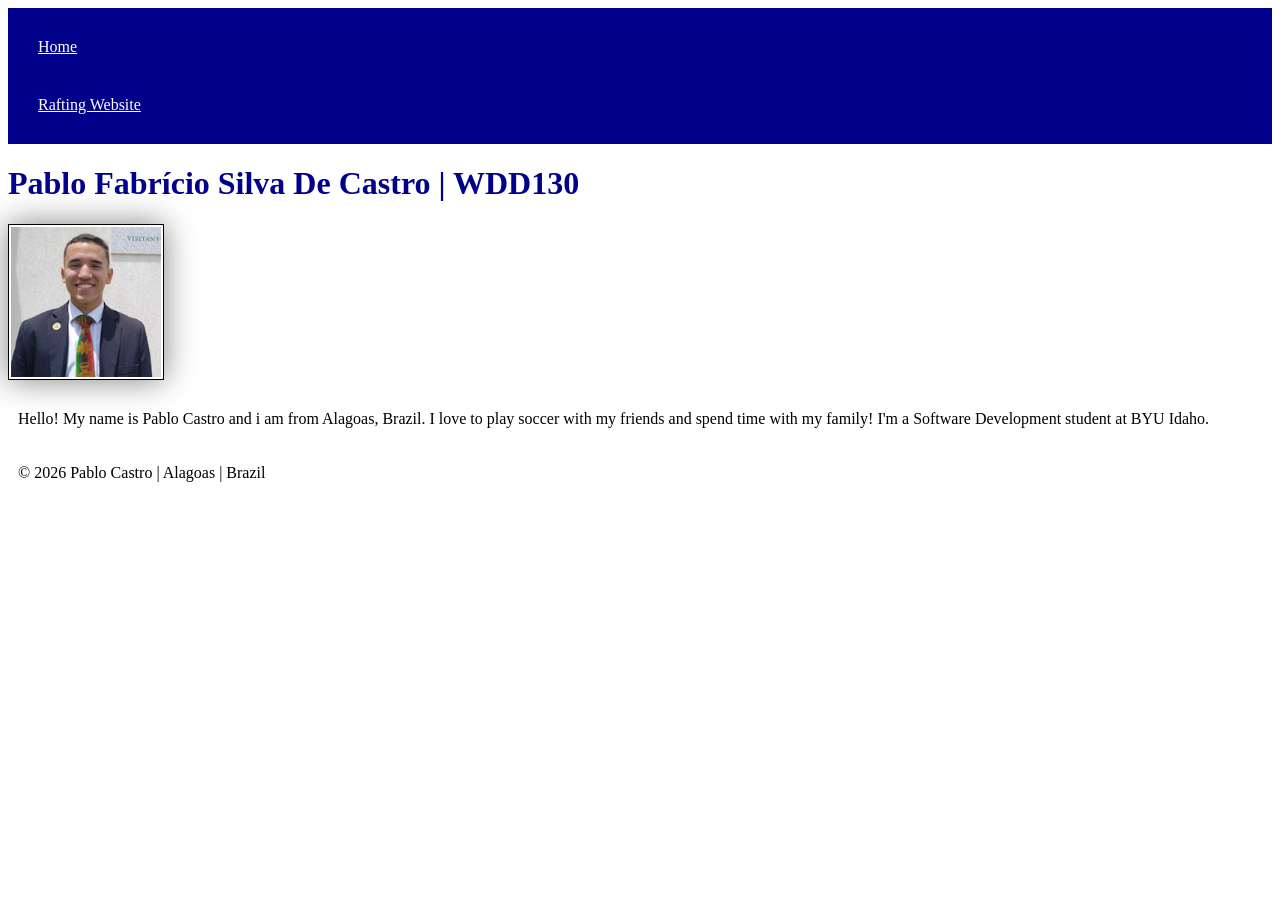
==== index.html @ fb1a8198 "Home Page change" ====
<!DOCTYPE html>
<html lang="en">

<head>
    <meta charset="UTF-8">
    <meta name="viewport" content="width=device-width, initial-scale=1.0">
    <title>Pablo Fabrício Silva de Castro | WDD 130 </title>
    <link rel="stylesheet" href="styles/styles.css">
</head>

<body>
    <header>
        <nav>
            <a href="#">Home</a>
            <a href="wwr/">Rafting Website</a>
        </nav>
    </header>
    <main>
        <h1> Pablo Fabrício Silva De Castro | WDD130 </h1>
        <img src="images/profile.jpg" alt="Pablo Castro" width="200">
        <p>Hello! My name is Pablo Castro and i am from Alagoas, Brazil. I love to play soccer with
            my friends and spend time with my family! I'm a Software Development student at BYU
            Idaho. </p>
    </main>
    <footer>
        <p>&copy; 2026 Pablo Castro | Alagoas | Brazil</p>
    </footer>
</body>

</html>
---- styles/styles.css ----
nav {
    background-color: darkblue;
    padding: 10px;
}

nav a {
    color: white;
    display: block;
    padding: 20px;
}

h1 {
    color: darkblue
}

img {
    width: 150px;
    height: auto;
    border: 1px solid black;
    padding: 2px;
    box-shadow: 0 0 30px gray;
}

p {
    padding: 10px;
}
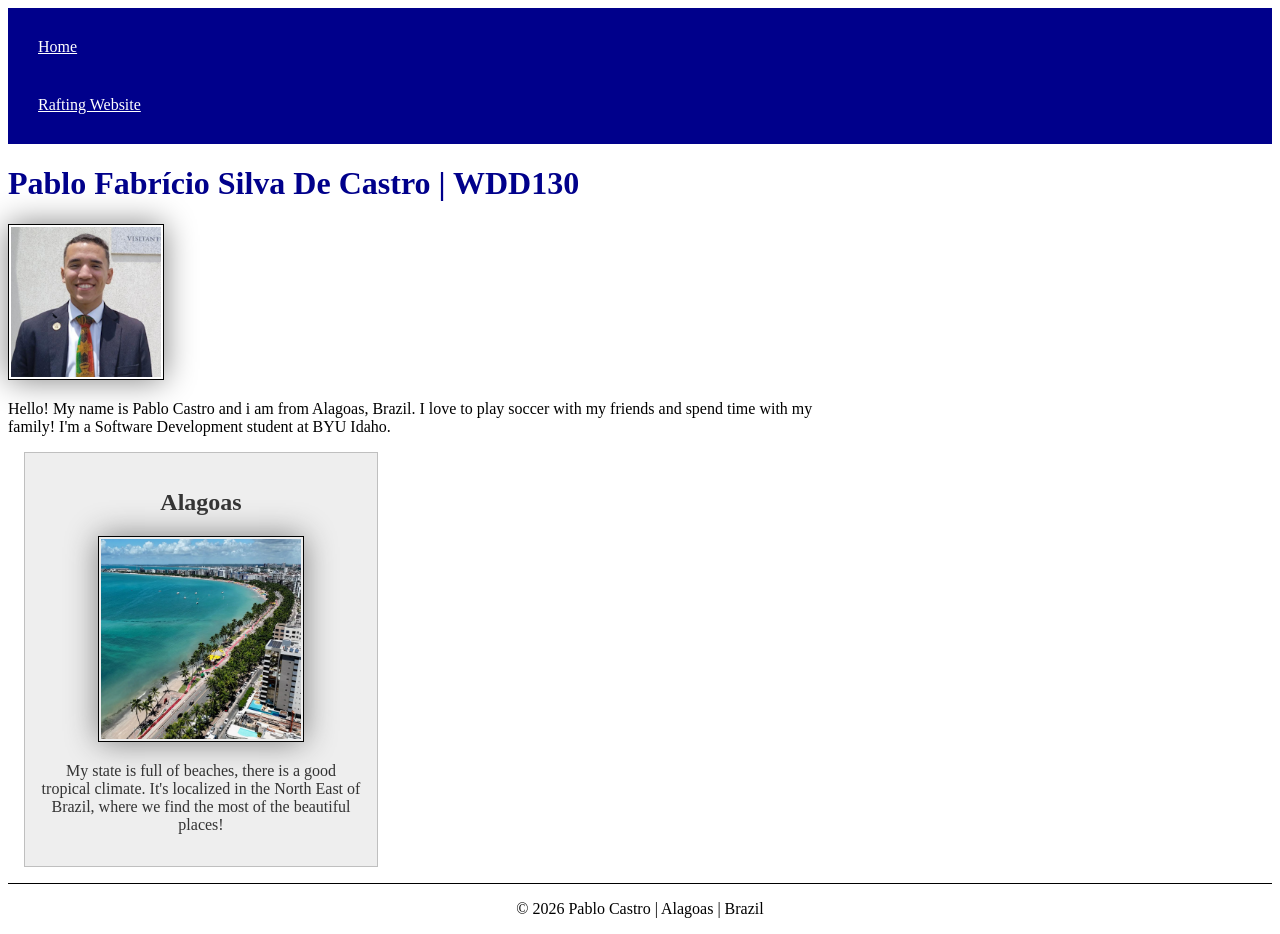
==== commit 1019b6ba: "personal page completed" ====
--- a/index.html
+++ b/index.html
@@ -4,7 +4,9 @@
 <head>
     <meta charset="UTF-8">
     <meta name="viewport" content="width=device-width, initial-scale=1.0">
-    <title>Pablo Fabrício Silva de Castro | WDD 130 </title>
+    <title> Pablo Fabrício Silva de Castro | WDD 130 </title>
+    <meta name="description" content="Pablo Castro, Web Fundamentals, show personal information.">
+    <meta name="Author" content="Pablo Castro">
     <link rel="stylesheet" href="styles/styles.css">
 </head>
 
@@ -22,6 +24,12 @@
             my friends and spend time with my family! I'm a Software Development student at BYU
             Idaho. </p>
     </main>
+    <aside>
+        <h2> Alagoas </h2>
+        <img src="week02/images/img-maceio.jpg" alt="A beach of Alagoas">
+        <p>My state is full of beaches, there is a good tropical climate. It's localized in the
+            North East of Brazil, where we find the most of the beautiful places!</p>
+    </aside>
     <footer>
         <p>&copy; 2026 Pablo Castro | Alagoas | Brazil</p>
     </footer>
--- a/styles/styles.css
+++ b/styles/styles.css
@@ -23,4 +23,39 @@
 
 p {
     padding: 10px;
+}
+
+main {
+    max-width: 840px;
+}
+
+aside {
+    width: 20rem;
+    margin: 1rem;
+    border: 1px solid rgb(0 0 0 / 0.2);
+    /* 1 */
+    padding: 1rem;
+    background-color: #eee;
+    color: #333;
+    text-align: center;
+}
+
+aside img {
+    width: 200px;
+    height: auto;
+}
+
+main img {
+    width: 150px;
+    height: auto;
+}
+
+p {
+    padding: 0;
+}
+
+footer {
+    margin-top: 15px;
+    border-top: 1px solid #000;
+    text-align: center;
 }
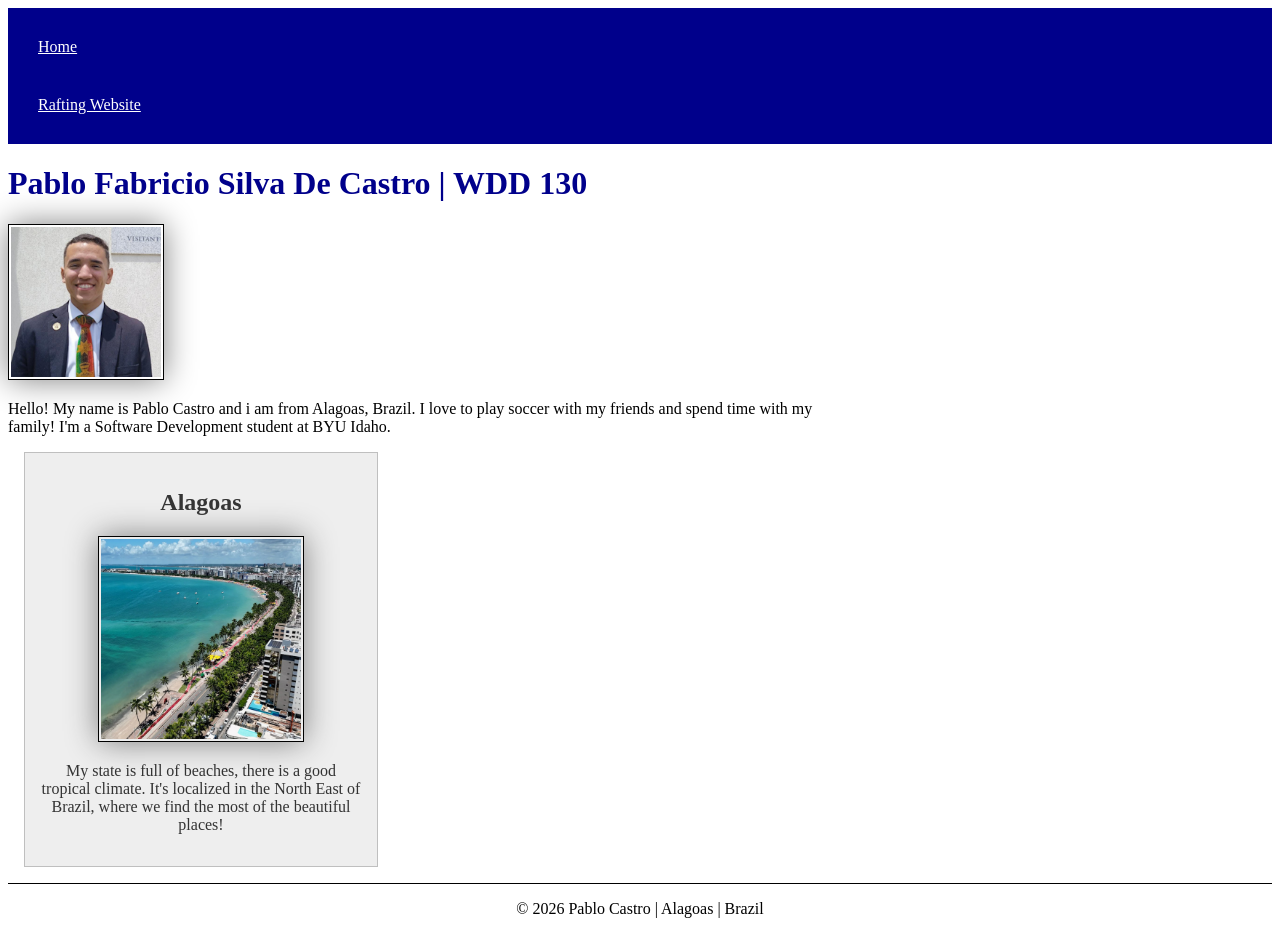
==== commit a547d5f8: "fixed erros own page" ====
--- a/index.html
+++ b/index.html
@@ -4,9 +4,8 @@
 <head>
     <meta charset="UTF-8">
     <meta name="viewport" content="width=device-width, initial-scale=1.0">
-    <title> Pablo Fabrício Silva de Castro | WDD 130 </title>
+    <title> Pablo Fabricio Silva De Castro | WDD 130 </title>
     <meta name="description" content="Pablo Castro, Web Fundamentals, show personal information.">
-    <meta name="Author" content="Pablo Castro">
     <link rel="stylesheet" href="styles/styles.css">
 </head>
 
@@ -18,7 +17,7 @@
         </nav>
     </header>
     <main>
-        <h1> Pablo Fabrício Silva De Castro | WDD130 </h1>
+        <h1> Pablo Fabricio Silva De Castro | WDD 130 </h1>
         <img src="images/profile.jpg" alt="Pablo Castro" width="200">
         <p>Hello! My name is Pablo Castro and i am from Alagoas, Brazil. I love to play soccer with
             my friends and spend time with my family! I'm a Software Development student at BYU
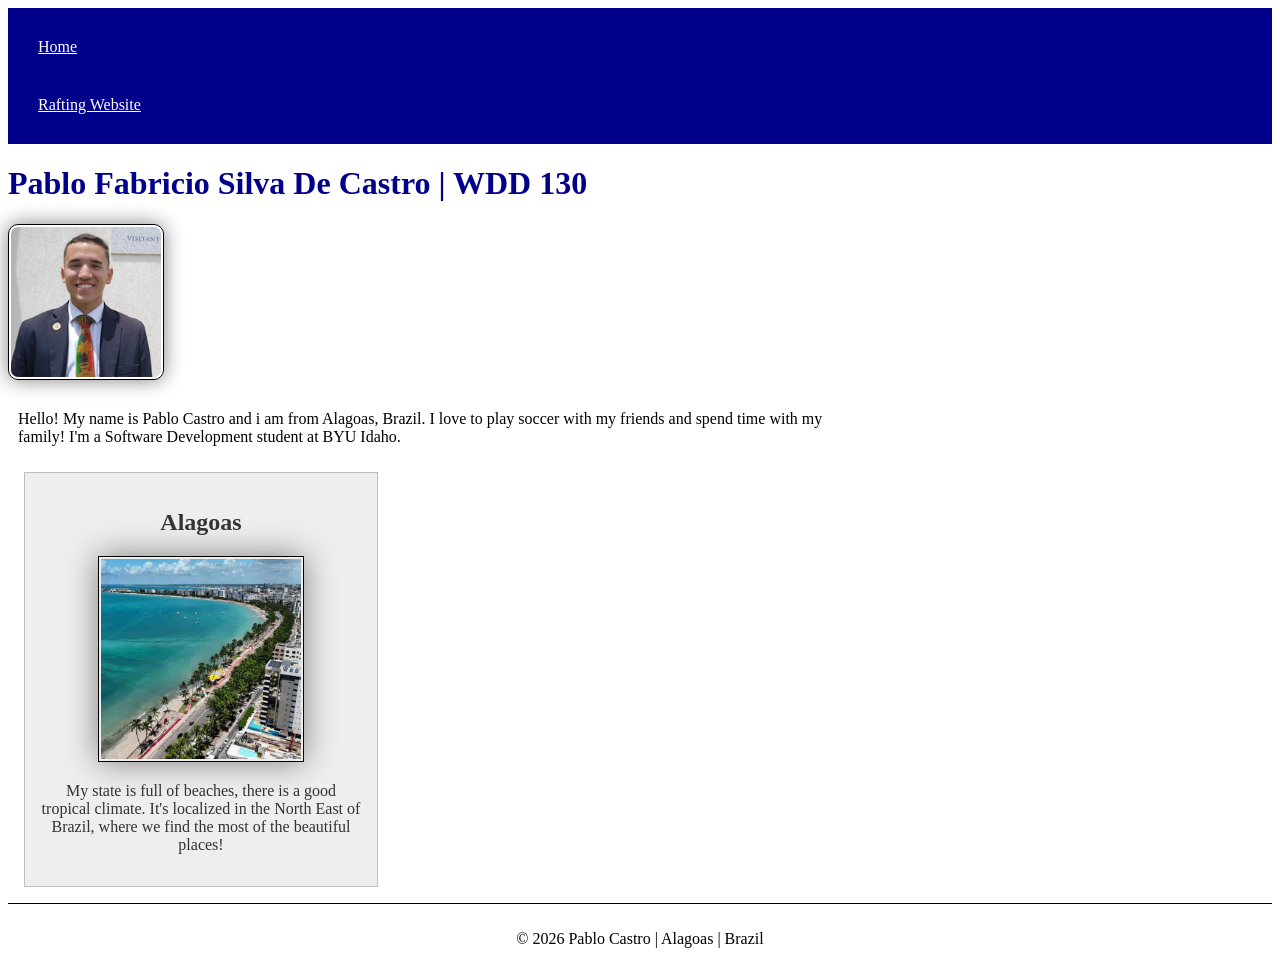
==== commit b4b37ab2: "fixed" ====
--- a/index.html
+++ b/index.html
@@ -5,7 +5,8 @@
     <meta charset="UTF-8">
     <meta name="viewport" content="width=device-width, initial-scale=1.0">
     <title> Pablo Fabricio Silva De Castro | WDD 130 </title>
-    <meta name="description" content="Pablo Castro, Web Fundamentals, show personal information.">
+    <meta name="Pablo"
+      content="Pablo Castro, Web Fundamentals, showing personal information, including where i am from. There is pictures about my state and a short description.">
     <link rel="stylesheet" href="styles/styles.css">
 </head>
 
--- a/styles/styles.css
+++ b/styles/styles.css
@@ -48,9 +48,13 @@
 main img {
     width: 150px;
     height: auto;
+    border: 1px solid black;
+    padding: 2px;
+    box-shadow: 0 0 20px gray;
+    border-radius: 10px;
 }
 
-p {
+aside p {
     padding: 0;
 }
 
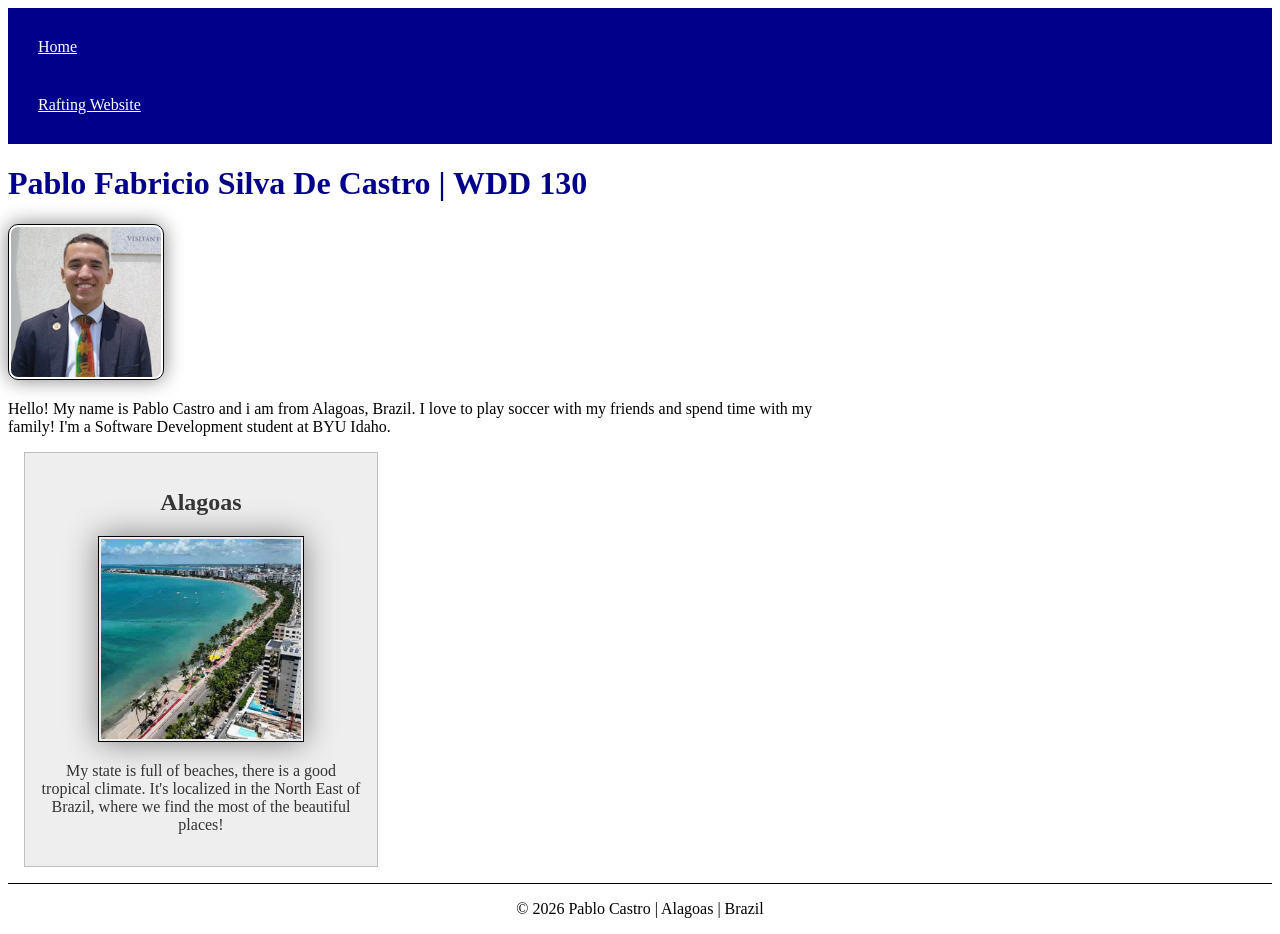
==== commit 9438df87: "now i go" ====
--- a/index.html
+++ b/index.html
@@ -4,9 +4,10 @@
 <head>
     <meta charset="UTF-8">
     <meta name="viewport" content="width=device-width, initial-scale=1.0">
-    <title> Pablo Fabricio Silva De Castro | WDD 130 </title>
-    <meta name="Pablo"
-      content="Pablo Castro, Web Fundamentals, showing personal information, including where i am from. There is pictures about my state and a short description.">
+    <title>WDD 130 Pablo Fabricio Silva De Castro</title>
+    <meta name="description"
+      content="Pablo Fabricio Silva De Castro, Software Development, Personal informations.">
+    <meta name="author" content="Pablo Fabricio Silva De Castro">
     <link rel="stylesheet" href="styles/styles.css">
 </head>
 
--- a/styles/styles.css
+++ b/styles/styles.css
@@ -19,10 +19,6 @@
     border: 1px solid black;
     padding: 2px;
     box-shadow: 0 0 30px gray;
-}
-
-p {
-    padding: 10px;
 }
 
 main {
@@ -54,7 +50,7 @@
     border-radius: 10px;
 }
 
-aside p {
+p {
     padding: 0;
 }
 
